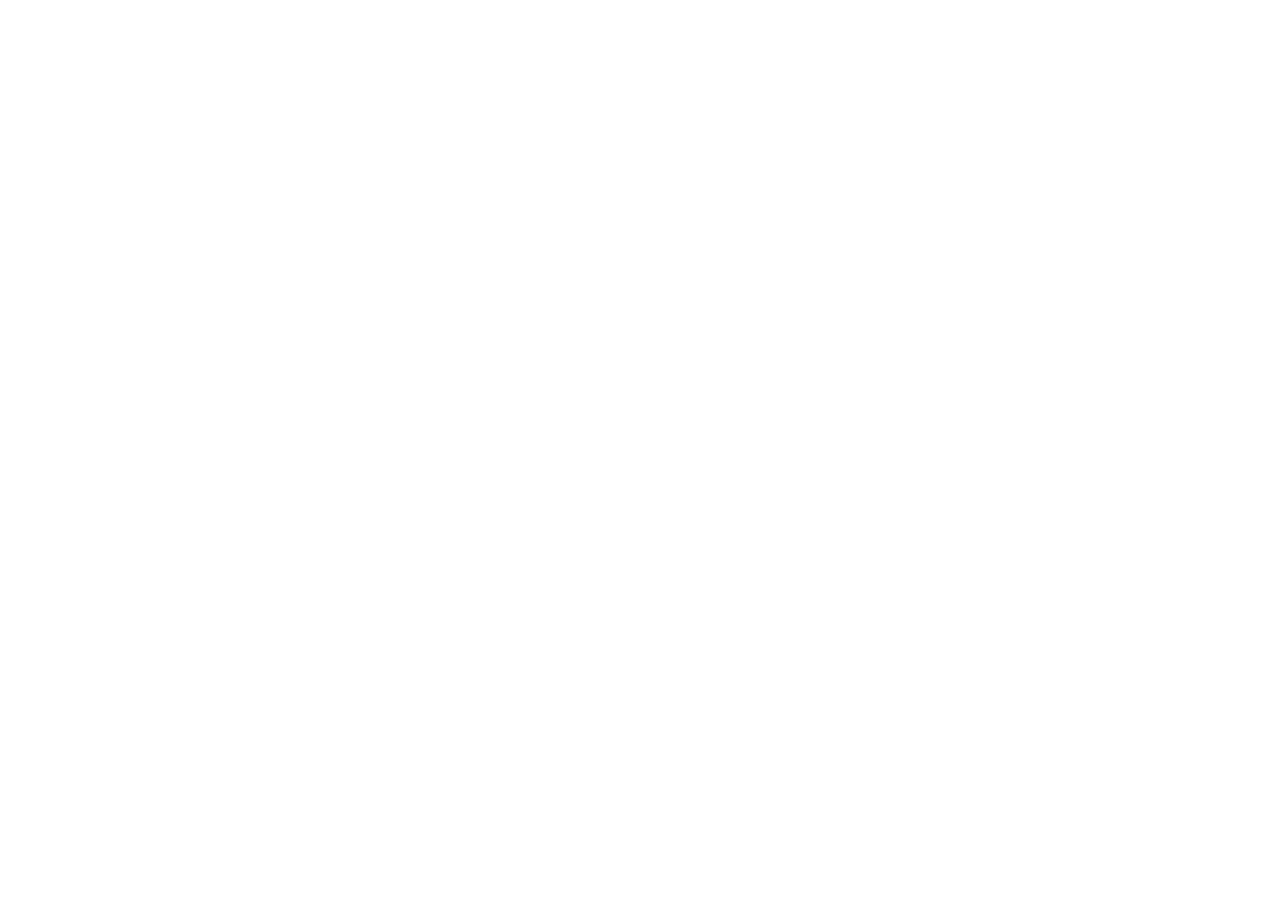
==== index.html @ 860747c6 "Updates" ====
<!doctype html>
<html lang="en">
  <head>
    <meta charset="UTF-8" />
    <meta name="viewport" content="width=device-width, initial-scale=1.0" />
    <title>Akeneo Custom UI</title>
    <script type="module" crossorigin src="/image-viewer/assets/index-B62wNTob.js"></script>
    <link rel="stylesheet" crossorigin href="/image-viewer/assets/index-l1-09fOT.css">
  </head>
  <body>
    <div id="root"></div>
  </body>
</html>
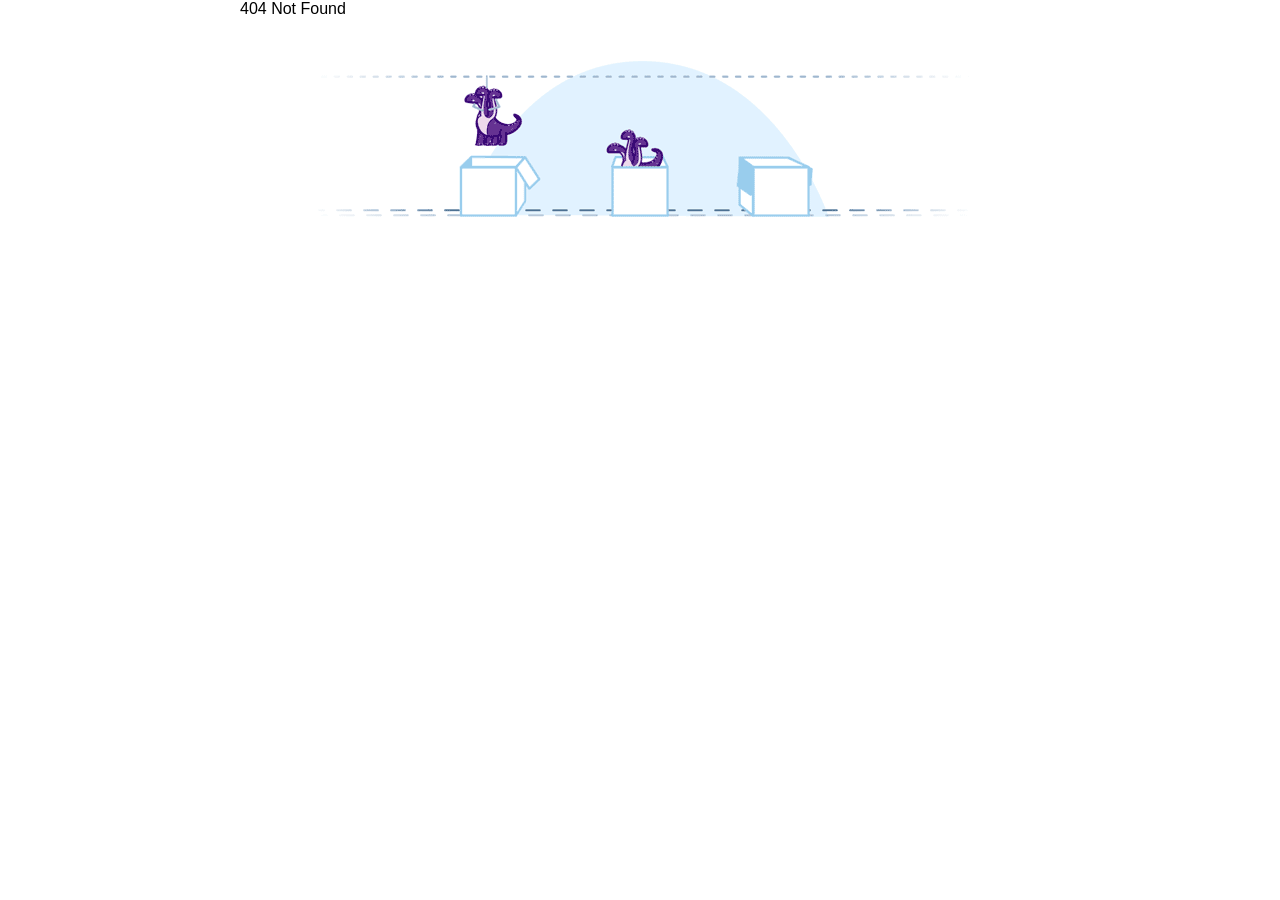
==== commit ef55e3a8: "Updates" ====
--- a/index.html
+++ b/index.html
@@ -4,8 +4,8 @@
     <meta charset="UTF-8" />
     <meta name="viewport" content="width=device-width, initial-scale=1.0" />
     <title>Akeneo Custom UI</title>
-    <script type="module" crossorigin src="/image-viewer/assets/index-B62wNTob.js"></script>
-    <link rel="stylesheet" crossorigin href="/image-viewer/assets/index-l1-09fOT.css">
+    <script type="module" crossorigin src="/assets/index-D8OnntqQ.js"></script>
+    <link rel="stylesheet" crossorigin href="/assets/index-l1-09fOT.css">
   </head>
   <body>
     <div id="root"></div>
--- a/assets/index-l1-09fOT.css
+++ b/assets/index-l1-09fOT.css
@@ -0,0 +1 @@
+#root{max-width:100%;margin:0 auto;--text-primary: #9452ba;--text-secondary: #67768a}body{margin:0;min-width:320px;min-height:100vh;color:var(--text-primary);font-family:Lato,Helvetica Neue,Helvetica,Arial,sans-serif}.loading-container{height:100%;display:flex;justify-content:center;align-items:center}.fade-container{opacity:0;overflow:hidden;transition:opacity .4s ease,max-height .4s ease}.fade-container.open{opacity:1}.fade-container.closed{opacity:0}.page-margin{padding:20px}.page-heading{display:flex;align-items:center;cursor:pointer;gap:.5rem;border-bottom:1px solid black}.page-title{color:#000;flex-grow:1;border-bottom:none!important}.content-style{padding:1rem 0;display:flex;gap:20px;flex-wrap:wrap;grid-template-columns:repeat(auto-fill,minmax(140px,1fr))}.image-style{width:141px;height:141px;border:1px solid #ccc;border-radius:4px;background-color:#fff;transition:opacity .3s ease-in}.image-card{width:142px;text-decoration:none;line-height:20px;font-size:13px;color:#67768a;cursor:pointer;white-space:nowrap;text-overflow:ellipsis;overflow:hidden}.image-label{display:block;width:100%;white-space:nowrap;overflow:hidden;text-overflow:ellipsis}.retry-wrapper{display:flex;flex-direction:column;align-items:center}.retry-label{text-align:center;max-width:500px;font-size:14px}.retry-button-wrapper{margin-top:8px;max-width:200px}
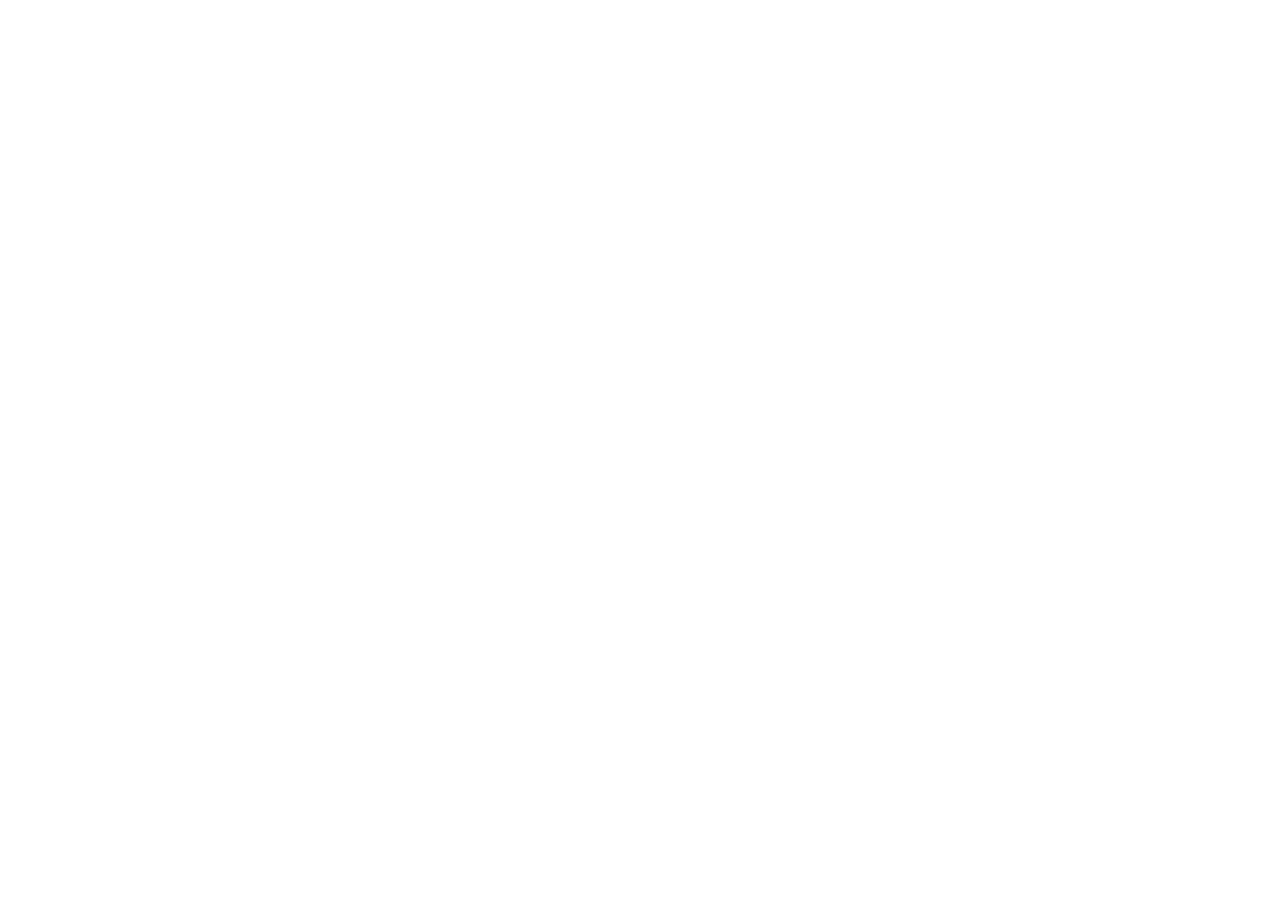
==== commit b61ce773: "Updates" ====
--- a/index.html
+++ b/index.html
@@ -4,8 +4,8 @@
     <meta charset="UTF-8" />
     <meta name="viewport" content="width=device-width, initial-scale=1.0" />
     <title>Akeneo Custom UI</title>
-    <script type="module" crossorigin src="/assets/index-D8OnntqQ.js"></script>
-    <link rel="stylesheet" crossorigin href="/assets/index-l1-09fOT.css">
+    <script type="module" crossorigin src="/image-viewer/assets/index-B62wNTob.js"></script>
+    <link rel="stylesheet" crossorigin href="/image-viewer/assets/index-l1-09fOT.css">
   </head>
   <body>
     <div id="root"></div>
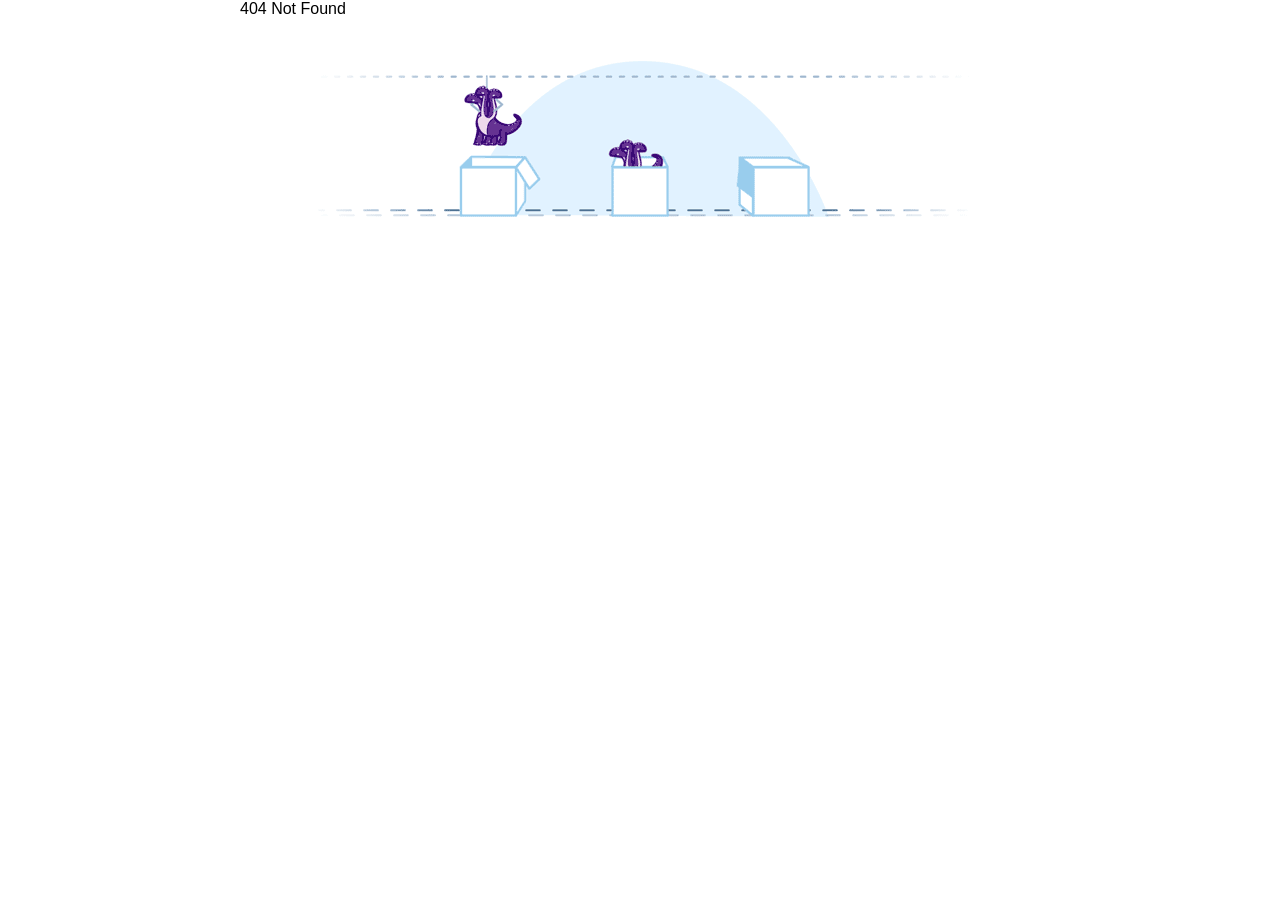
==== commit 82f6d2fa: "Updates" ====
--- a/index.html
+++ b/index.html
@@ -4,8 +4,8 @@
     <meta charset="UTF-8" />
     <meta name="viewport" content="width=device-width, initial-scale=1.0" />
     <title>Akeneo Custom UI</title>
-    <script type="module" crossorigin src="/image-viewer/assets/index-B62wNTob.js"></script>
-    <link rel="stylesheet" crossorigin href="/image-viewer/assets/index-l1-09fOT.css">
+    <script type="module" crossorigin src="/assets/index-D8OnntqQ.js"></script>
+    <link rel="stylesheet" crossorigin href="/assets/index-l1-09fOT.css">
   </head>
   <body>
     <div id="root"></div>
--- a/assets/index-l1-09fOT.css
+++ b/assets/index-l1-09fOT.css
@@ -0,0 +1 @@
+#root{max-width:100%;margin:0 auto;--text-primary: #9452ba;--text-secondary: #67768a}body{margin:0;min-width:320px;min-height:100vh;color:var(--text-primary);font-family:Lato,Helvetica Neue,Helvetica,Arial,sans-serif}.loading-container{height:100%;display:flex;justify-content:center;align-items:center}.fade-container{opacity:0;overflow:hidden;transition:opacity .4s ease,max-height .4s ease}.fade-container.open{opacity:1}.fade-container.closed{opacity:0}.page-margin{padding:20px}.page-heading{display:flex;align-items:center;cursor:pointer;gap:.5rem;border-bottom:1px solid black}.page-title{color:#000;flex-grow:1;border-bottom:none!important}.content-style{padding:1rem 0;display:flex;gap:20px;flex-wrap:wrap;grid-template-columns:repeat(auto-fill,minmax(140px,1fr))}.image-style{width:141px;height:141px;border:1px solid #ccc;border-radius:4px;background-color:#fff;transition:opacity .3s ease-in}.image-card{width:142px;text-decoration:none;line-height:20px;font-size:13px;color:#67768a;cursor:pointer;white-space:nowrap;text-overflow:ellipsis;overflow:hidden}.image-label{display:block;width:100%;white-space:nowrap;overflow:hidden;text-overflow:ellipsis}.retry-wrapper{display:flex;flex-direction:column;align-items:center}.retry-label{text-align:center;max-width:500px;font-size:14px}.retry-button-wrapper{margin-top:8px;max-width:200px}
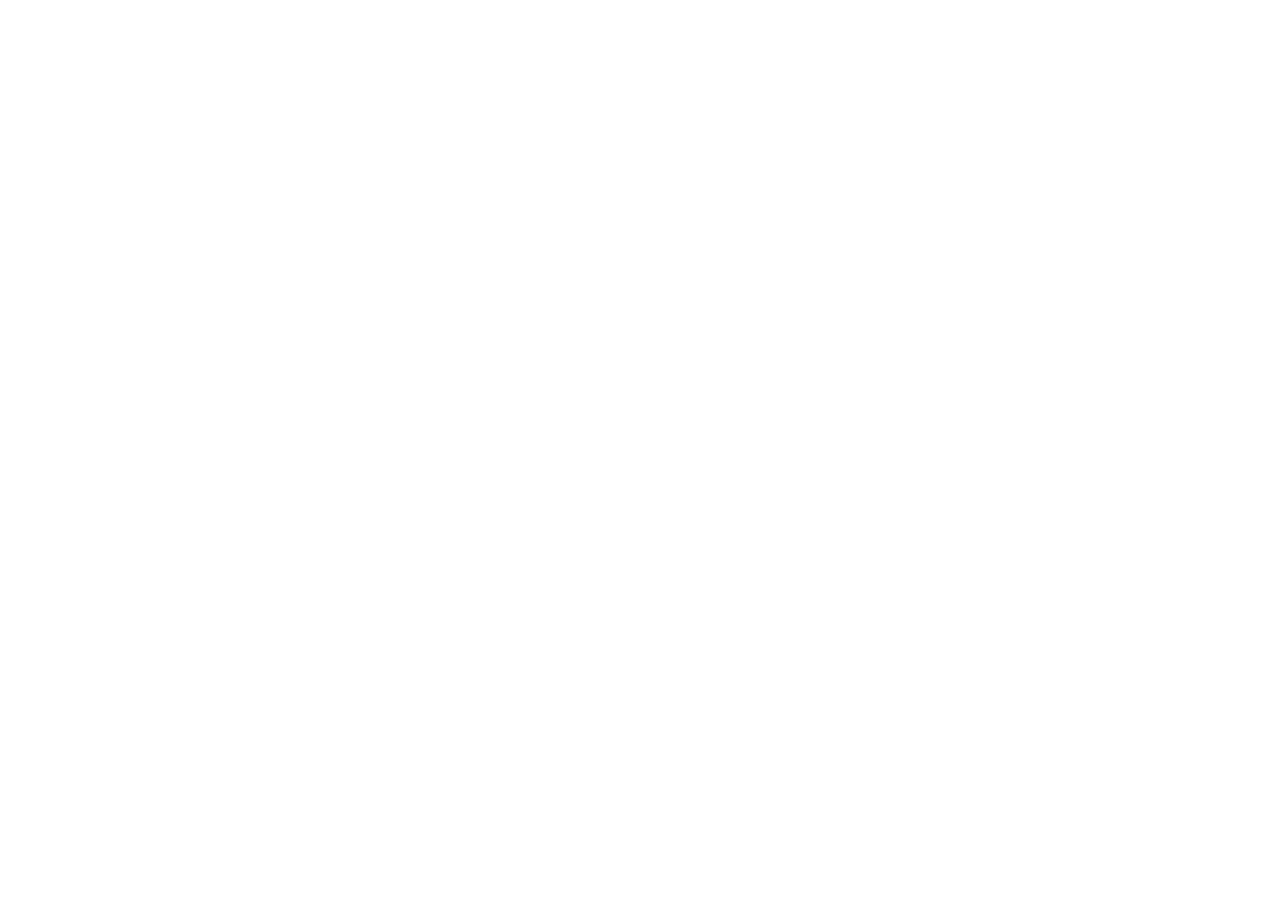
==== commit 28829df1: "Updates" ====
--- a/index.html
+++ b/index.html
@@ -4,8 +4,8 @@
     <meta charset="UTF-8" />
     <meta name="viewport" content="width=device-width, initial-scale=1.0" />
     <title>Akeneo Custom UI</title>
-    <script type="module" crossorigin src="/assets/index-D8OnntqQ.js"></script>
-    <link rel="stylesheet" crossorigin href="/assets/index-l1-09fOT.css">
+    <script type="module" crossorigin src="/image-viewer/assets/index-B62wNTob.js"></script>
+    <link rel="stylesheet" crossorigin href="/image-viewer/assets/index-l1-09fOT.css">
   </head>
   <body>
     <div id="root"></div>
